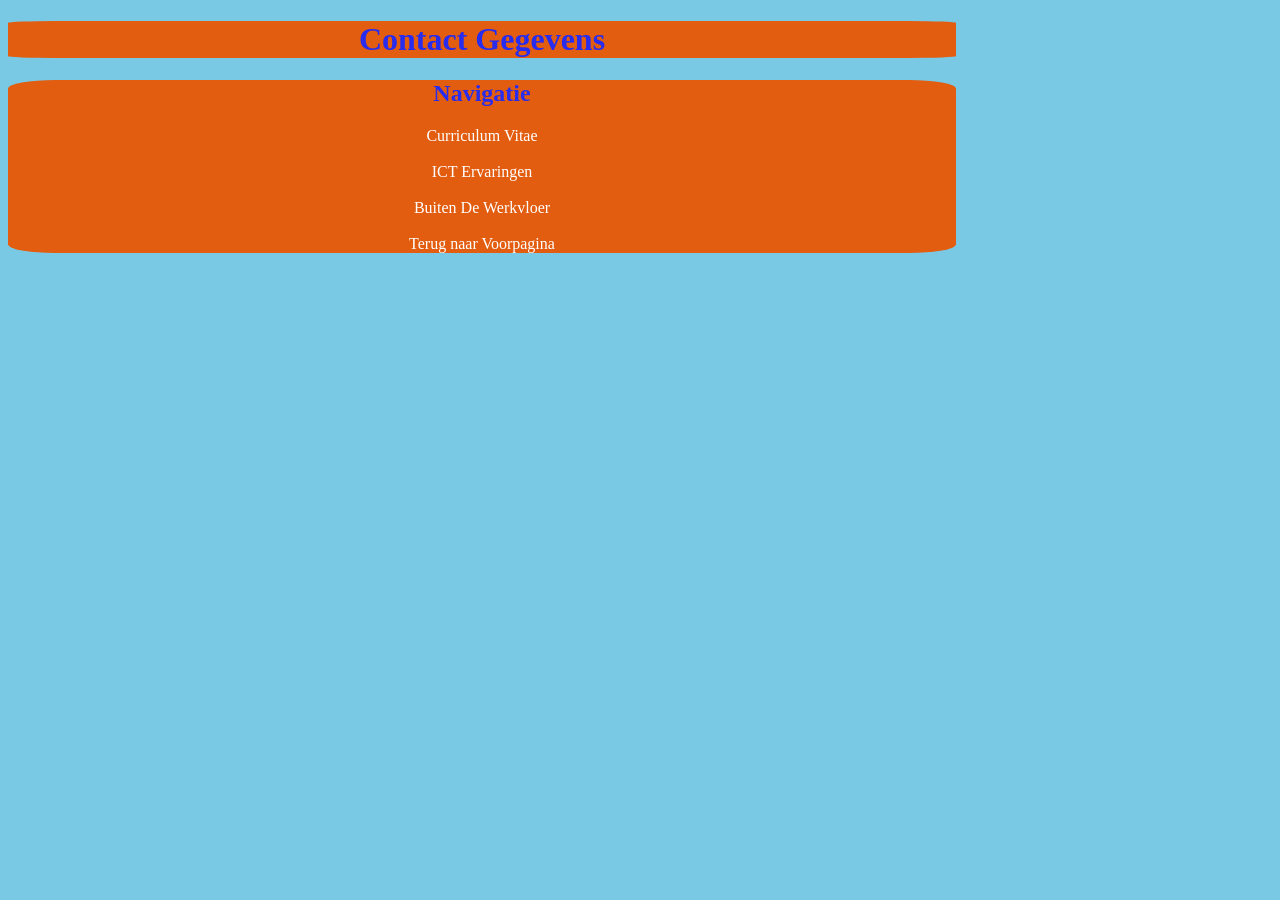
==== contact.html @ a31d50a0 "Basis van alle paginas en navigatie" ====
<!DOCTYPE html>
<html lang="en">
<head>
    <meta charset="UTF-8">
    <meta name="viewport" content="width=device-width, initial-scale=1.0">
    <title>Victor Schepens Contact Gegevens</title>
    <link rel="stylesheet" href="css/style.css">
</head>
<body>
    <div><h1>Contact Gegevens</h1></div>

    <div>
        <h2>Navigatie</h2>
        <a href="cv.html">Curriculum Vitae</a>
        <br>
        <br><a href="ervaring.html">ICT Ervaringen</a>
        <br>
        <br><a href="hobby.html">Buiten De Werkvloer</a>
        <br>
        <br><a href="index.html">Terug naar Voorpagina</a>
    </div>
</body>
</html>
---- css/style.css ----
body{
    background-color: #79c9e5;
}

h1{
    color: #272cef;
    text-align: center;
    size: 50px;
}

h2{
    color: #272cef;
    text-align: center;
    size: 35px;
}

div{
    background-color: #e25d10;
    border-radius: 5%;
    text-align: center;
    width: 75%;
}

p{
    color: white;
}

a{
    color: white;
    text-decoration: none;
    size: 25px;
}
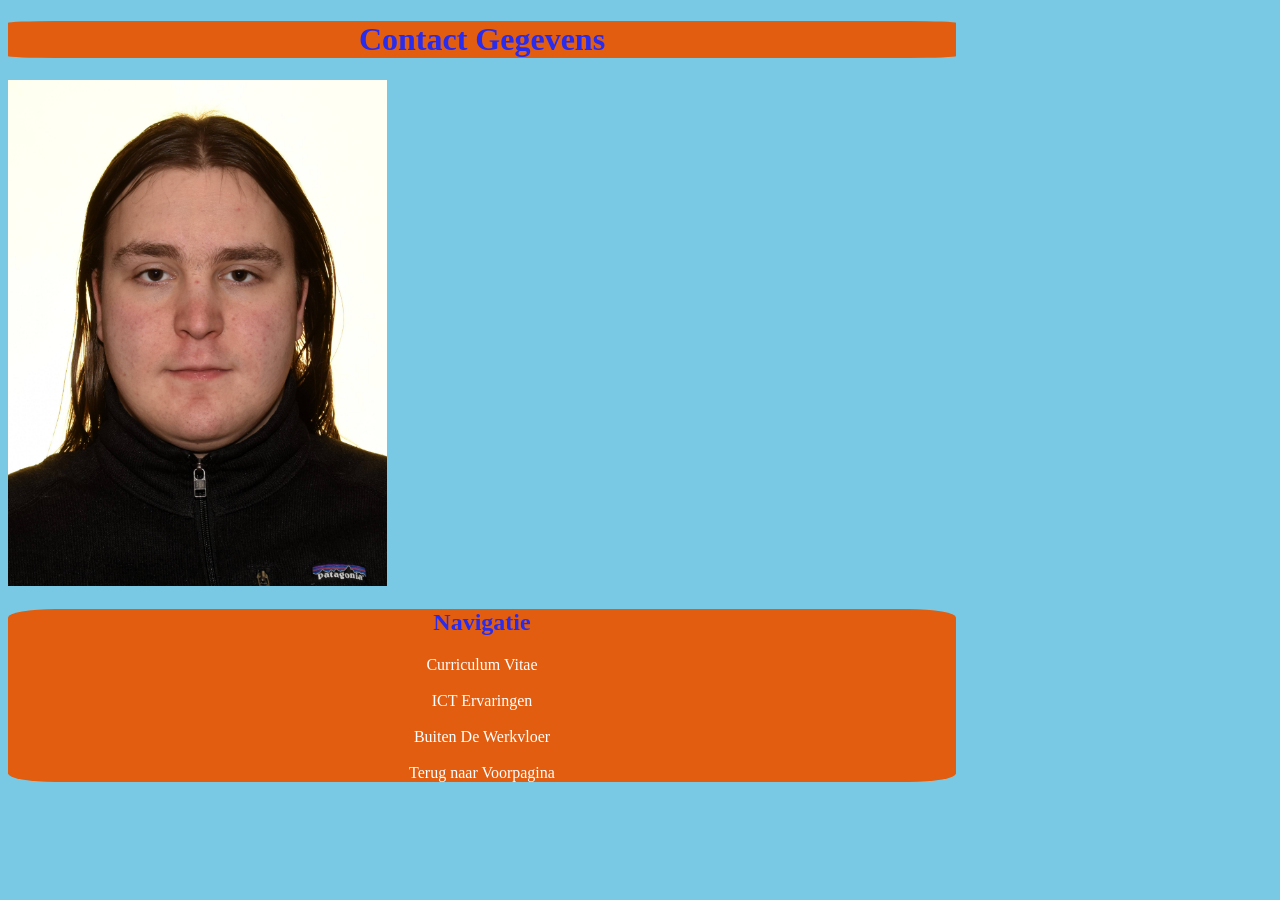
==== commit 45f36dd3: "Added img" ====
--- a/contact.html
+++ b/contact.html
@@ -8,7 +8,7 @@
 </head>
 <body>
     <div><h1>Contact Gegevens</h1></div>
-
+    <img src="images/pasfoto_victor.jpg" alt="Victor Schepens" title="Victor Schepens">
     <div>
         <h2>Navigatie</h2>
         <a href="cv.html">Curriculum Vitae</a>
--- a/css/style.css
+++ b/css/style.css
@@ -29,4 +29,8 @@
     color: white;
     text-decoration: none;
     size: 25px;
+}
+
+img{
+    width: 30%;
 }
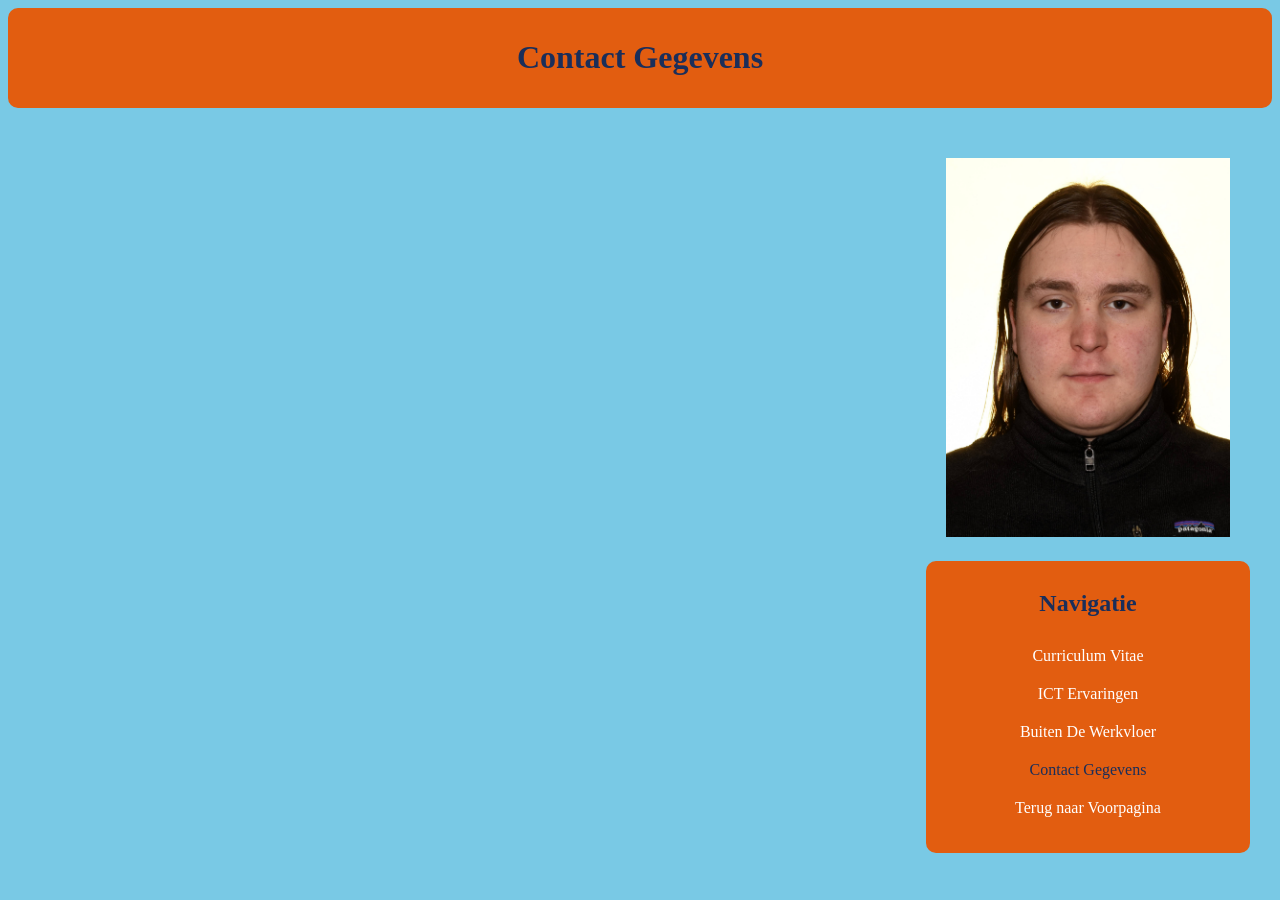
==== commit bbbef51d: "Fixed nav for all html pages" ====
--- a/contact.html
+++ b/contact.html
@@ -7,17 +7,26 @@
     <link rel="stylesheet" href="css/style.css">
 </head>
 <body>
-    <div><h1>Contact Gegevens</h1></div>
-    <img src="images/pasfoto_victor.jpg" alt="Victor Schepens" title="Victor Schepens">
-    <div>
+   
+    <header>
+        <h1>Contact Gegevens</h1>
+    </header>
+
+    <div class="side-div">
+
+        <img class="hoofdfoto" src="images/pasfoto_victor.jpg" alt="Victor Schepens" title="Victor Schepens">
+
+        <nav>
         <h2>Navigatie</h2>
-        <a href="cv.html">Curriculum Vitae</a>
-        <br>
-        <br><a href="ervaring.html">ICT Ervaringen</a>
-        <br>
-        <br><a href="hobby.html">Buiten De Werkvloer</a>
-        <br>
-        <br><a href="index.html">Terug naar Voorpagina</a>
+        <ul>
+            <li><a href="cv.html">Curriculum Vitae</a></li>
+            <li><a href="ervaring.html">ICT Ervaringen</a></li>
+            <li><a href="hobby.html">Buiten De Werkvloer</a></li>
+            <li><a class="actief" href="contact.html">Contact Gegevens</a></li>
+            <li><a class="keer-terug" href="index.html">Terug naar Voorpagina</a></li>
+        </ul>
+        </nav>
     </div>
+
 </body>
 </html>
--- a/css/style.css
+++ b/css/style.css
@@ -1,25 +1,53 @@
+*{
+    box-sizing: border-box;
+}
+
 body{
     background-color: #79c9e5;
 }
 
+header{
+    background-color: #e25d10;
+    text-align: center;
+    border-radius: 10px;
+    padding: 10px;
+}
+
 h1{
-    color: #272cef;
-    text-align: center;
+    color: #1A2E5A;
     size: 50px;
 }
 
 h2{
-    color: #272cef;
-    text-align: center;
+    color: #1A2E5A;
     size: 35px;
 }
 
-div{
+nav{
+    background-color: #e25d10;
+    text-align: center;
+    z-index: -1;
+    border-radius: 10px;
+    padding: 10px;
+    position: sticky; /*momenteel geen nut maar ingeval dat er veel text is kan het handig zijn.*/
+    top: 0;
+}
+
+ul{
+    list-style: none;
+    padding: 0;
+}
+
+li{
+    padding: 10px;
+}
+
+/* div{
     background-color: #e25d10;
     border-radius: 5%;
     text-align: center;
     width: 75%;
-}
+} */
 
 p{
     color: white;
@@ -31,6 +59,33 @@
     size: 25px;
 }
 
-img{
+a:hover{
+    cursor: zoom-in;
+}
+
+.keer-terug:hover{
+    cursor: zoom-out;
+}
+
+.actief{
+    color: #1A2E5A;
+}
+
+.side-div{
+    right: 0px;
+    z-index: -2;
+    position: absolute;
+    width: 30%;
+    padding: 30px;
+    gap: 20px;
+}
+
+.hoofdfoto{
+    width: 100%;
+    position: relative;
+    padding: 20px;
+}
+
+.hond{
     width: 30%;
 }
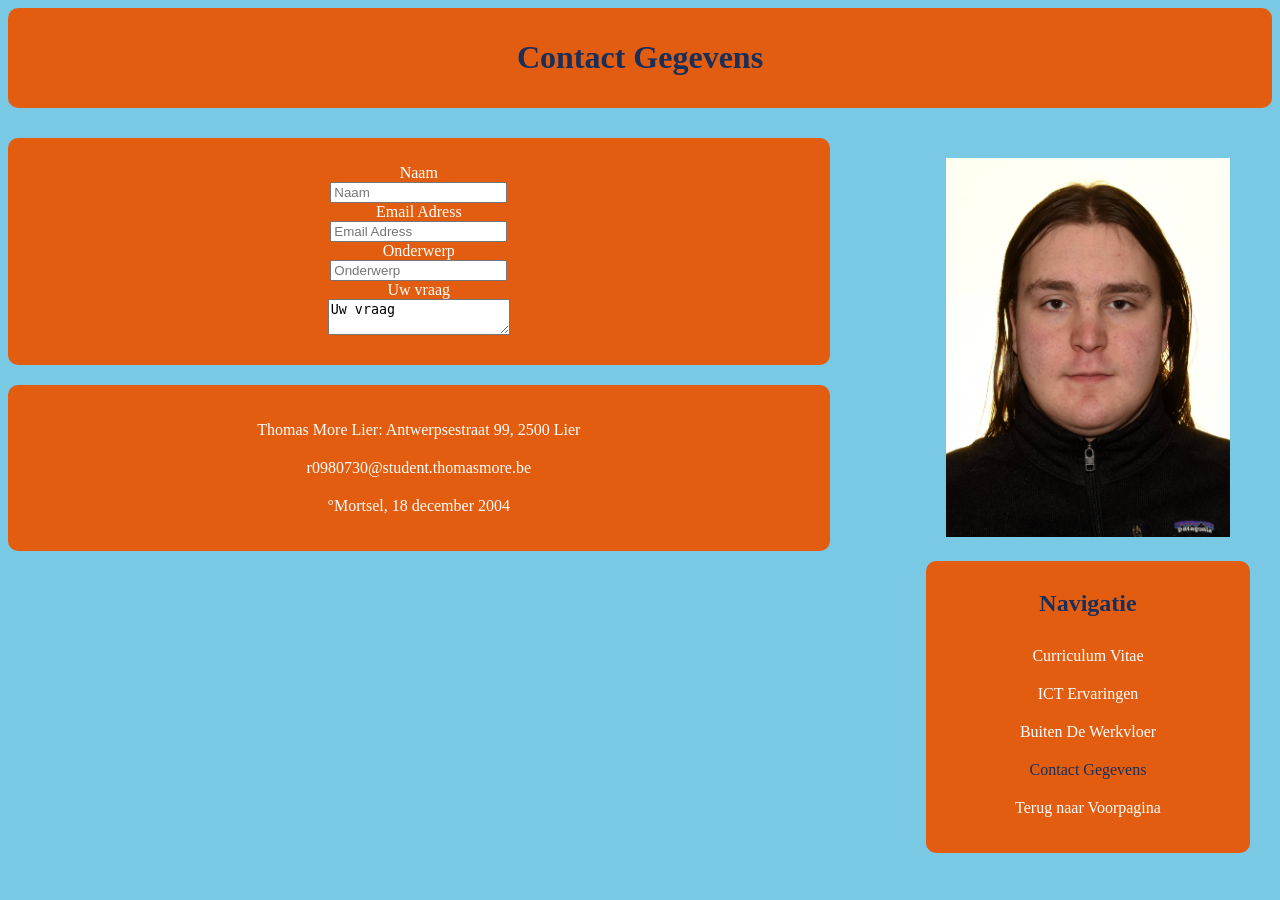
==== commit 853e526a: "Added contact" ====
--- a/contact.html
+++ b/contact.html
@@ -5,6 +5,7 @@
     <meta name="viewport" content="width=device-width, initial-scale=1.0">
     <title>Victor Schepens Contact Gegevens</title>
     <link rel="stylesheet" href="css/style.css">
+    <link rel="icon" href="images/favicon.ico" type="image/gif" sizes="16x16">
 </head>
 <body>
    
@@ -19,14 +20,53 @@
         <nav>
         <h2>Navigatie</h2>
         <ul>
-            <li><a href="cv.html">Curriculum Vitae</a></li>
-            <li><a href="ervaring.html">ICT Ervaringen</a></li>
-            <li><a href="hobby.html">Buiten De Werkvloer</a></li>
-            <li><a class="actief" href="contact.html">Contact Gegevens</a></li>
-            <li><a class="keer-terug" href="index.html">Terug naar Voorpagina</a></li>
+            <li class="padding-element"><a href="cv.html">Curriculum Vitae</a></li>
+            <li class="padding-element"><a href="ervaring.html">ICT Ervaringen</a></li>
+            <li class="padding-element"><a href="hobby.html">Buiten De Werkvloer</a></li>
+            <li class="padding-element"><a class="actief" href="contact.html">Contact Gegevens</a></li>
+            <li class="padding-element"><a class="keer-terug" href="index.html">Terug naar Voorpagina</a></li>
         </ul>
         </nav>
     </div>
 
+    <form action="https://tm-statweb.be/forms.php" method="post">
+        <div>
+            <ul>
+                <li>
+                    <label for="naam">Naam</label>
+                </li>
+                <li>
+                    <input type="text" name="naam" id="naam" placeholder="Naam">
+                </li>
+                <li>
+                    <label for="email"></label>Email Adress</label>
+                </li>
+                <li>
+                    <input type="email" name="email" id="email" placeholder="Email Adress">
+                </li>
+                <li>
+                    <label for="onderwerp">Onderwerp</label>
+                </li>
+                <li>
+                    <input type="text" name="onderwerp" id="onderwerp" placeholder="Onderwerp">
+                </li>
+                <li>
+                    <label for="inhoud">Uw vraag</label>
+                </li>
+                <li>
+                    <textarea name="inhoud" id="inhoud">Uw vraag</textarea>
+                </li>
+            </ul>
+        </div>
+    </form>
+
+    <main>
+            <ul>
+                <li class="padding-element">Thomas More Lier: Antwerpsestraat 99, 2500 Lier</li>
+                <li class="padding-element">r0980730@student.thomasmore.be</li>
+                <li class="padding-element">°Mortsel, 18 december 2004</li>
+            </ul>
+    </main>
+
 </body>
 </html>
--- a/css/style.css
+++ b/css/style.css
@@ -4,6 +4,7 @@
 
 body{
     background-color: #79c9e5;
+    font-family: 'Times New Roman', Times, serif;
 }
 
 header{
@@ -11,6 +12,29 @@
     text-align: center;
     border-radius: 10px;
     padding: 10px;
+}
+
+main{
+    background-color: #e25d10;
+    text-align: center;
+    border-radius: 10px;
+    padding: 10px;
+    width: 65%;
+    margin-top: 20px;
+}
+
+.kolommen{
+    display: flex;
+    gap: 10px;
+    flex-wrap: nowrap;
+}
+
+.kolom2{
+    flex: 50%;
+}
+
+.in-tekst{
+    text-decoration: underline;
 }
 
 h1{
@@ -23,10 +47,15 @@
     size: 35px;
 }
 
+h3{
+    color: #1A2E5A;
+    size: 30px;
+}
+
 nav{
     background-color: #e25d10;
     text-align: center;
-    z-index: -1;
+    z-index: 10;
     border-radius: 10px;
     padding: 10px;
     position: sticky; /*momenteel geen nut maar ingeval dat er veel text is kan het handig zijn.*/
@@ -39,6 +68,11 @@
 }
 
 li{
+    padding: auto;
+    color: white;
+}
+
+.padding-element{
     padding: 10px;
 }
 
@@ -61,6 +95,7 @@
 
 a:hover{
     cursor: zoom-in;
+    text-decoration: underline;
 }
 
 .keer-terug:hover{
@@ -73,7 +108,7 @@
 
 .side-div{
     right: 0px;
-    z-index: -2;
+    z-index: 5;
     position: absolute;
     width: 30%;
     padding: 30px;
@@ -86,6 +121,25 @@
     padding: 20px;
 }
 
-.hond{
+#hond{
     width: 30%;
+}
+
+footer{
+    background-color: #e25d10;
+    text-align: center;
+    border-radius: 10px;
+    padding: 10px;
+    width: 65%;
+    margin-top: 30px;
+}
+
+form{
+    background-color: #e25d10;
+    text-align: center;
+    border-radius: 10px;
+    padding: 10px;
+    width: 65%;
+    margin-top: 30px;
+    color: white;
 }
